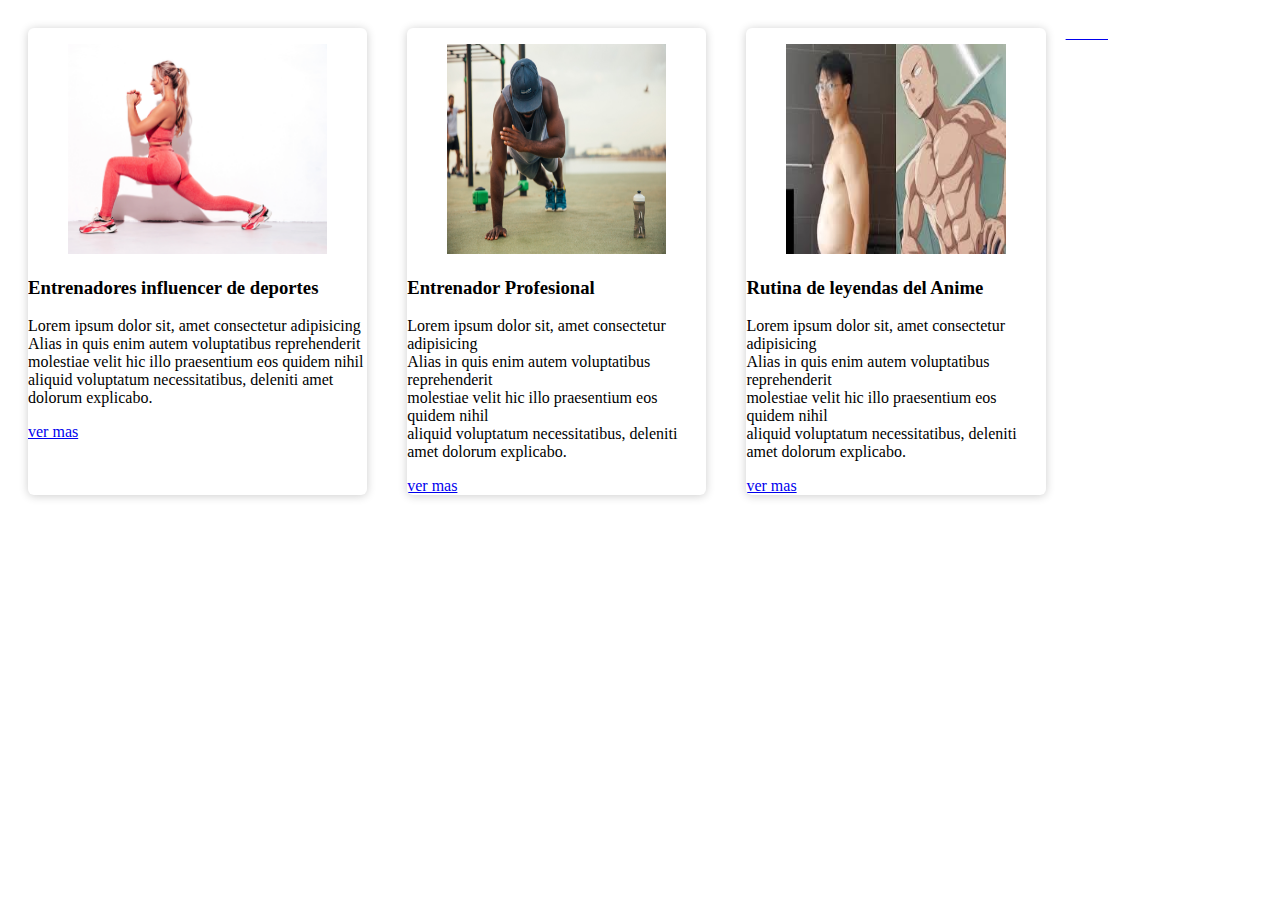
==== categoria.html @ faeba340 "primer commit" ====
<!DOCTYPE html>
<html lang="en">
<head>
    <meta charset="UTF-8">
    <meta name="viewport" content="width=device-width, initial-scale=1.0">
    <title>Categoria</title>
    <link href="https://cdn.jsdelivr.net/npm/bootstrap@5.0.2/dist/css/bootstrap.min.css" rel="stylesheet" integrity="sha384-EVSTQN3/azprG1Anm3QDgpJLIm9Nao0Yz1ztcQTwFspd3yD65VohhpuuCOmLASjC" crossorigin="anonymous">
    <link rel="stylesheet" href="style.css">
</head>
<body>
   


    <div class="container text-center">
        <div class="card">
          <figure>
            <img src="img/image3 (1).jpg" alt=""    
             width: 562px;
            height: 312px;>
        </figure>
        <div class="contenido">
            <h3>Entrenadores influencer de deportes</h3>
            <p>Lorem ipsum dolor sit, amet consectetur adipisicing <br> Alias in quis enim autem voluptatibus reprehenderit<br>  molestiae velit hic illo praesentium eos quidem nihil <br> aliquid voluptatum necessitatibus, deleniti amet dolorum explicabo.
            </p>
            <a href="https://youtu.be/sPa3iT3cetQ?si=Tzi2TYkEIDAmzBLk">ver mas</a>
        </div>
    </div>



    <div class="container text-center">
        <div class="card">
          <figure>
            <img src="img/image3 (3).jpg" alt=""    
             width: 562px;
            height: 312px;>
        </figure>
        <div class="contenido">
            <h3>Entrenador Profesional</h3>
            <p>Lorem ipsum dolor sit, amet consectetur adipisicing <br> Alias in quis enim autem voluptatibus reprehenderit<br>  molestiae velit hic illo praesentium eos quidem nihil <br> aliquid voluptatum necessitatibus, deleniti amet dolorum explicabo.
            </p>
            <a href="https://youtu.be/YZkfj1JOG6g?si=OmQlCcU1lfJ_4UPV">ver mas</a>
        </div>
    </div>

    </div>

<br>
<div class="container text-center">
    <div class="card">
      <figure>
        <img src="img/image1.jpeg" alt=""    
         width: 562px;
        height: 312px;>
    </figure>
    <div class="contenido">
        <h3>Rutina de leyendas del Anime</h3>
        <p>Lorem ipsum dolor sit, amet consectetur adipisicing <br> Alias in quis enim autem voluptatibus reprehenderit<br>  molestiae velit hic illo praesentium eos quidem nihil <br> aliquid voluptatum necessitatibus, deleniti amet dolorum explicabo.
        </p>
        <a href="https://youtu.be/YZkfj1JOG6g?si=OmQlCcU1lfJ_4UPV">ver mas</a>
    </div>
    
</div>



</div>
<div id="parav"><a id="parav"  href="index.html"  > <p id="paranav">Volver</p></a></div>


    <script src="https://code.jquery.com/jquery-3.7.1.min.js" integrity="sha256-/JqT3SQfawRcv/BIHPThkBvs0OEvtFFmqPF/lYI/Cxo=" crossorigin="anonymous"></script>

    <script src="https://cdn.jsdelivr.net/npm/@popperjs/core@2.9.2/dist/umd/popper.min.js" integrity="sha384-IQsoLXl5PILFhosVNubq5LC7Qb9DXgDA9i+tQ8Zj3iwWAwPtgFTxbJ8NT4GN1R8p" crossorigin="anonymous"></script>
    
    <script src="https://cdn.jsdelivr.net/npm/bootstrap@5.0.2/dist/js/bootstrap.min.js" integrity="sha384-cVKIPhGWiC2Al4u+LWgxfKTRIcfu0JTxR+EQDz/bgldoEyl4H0zUF0QKbrJ0EcQF" crossorigin="anonymous"></script>
    
</body>
</html>
---- style.css ----
#paranav{
    color: white;
}
.container{
    width: 100%;
    display: flex;
    max-width: 1100px;


}
.card{
    width: 100%;
    margin: 20px;
    border-radius: 6px;
    overflow: hidden;
    background:#fff;
    box-shadow: 0px 1px 10px rgba(0,0,0,0.2);
    cursor: pointer;
    transition: all 400ms ease;

}
.card:hover{
    box-shadow:  5px 5px 20px rgba(0,0,0,0.2);
    transform: translateY(-3%);
}

.card img{
    width: 100%;
    height: 210px;
}

#parav{
    align-items: self-start;
    justify-content: right;
    width: 4%;
}
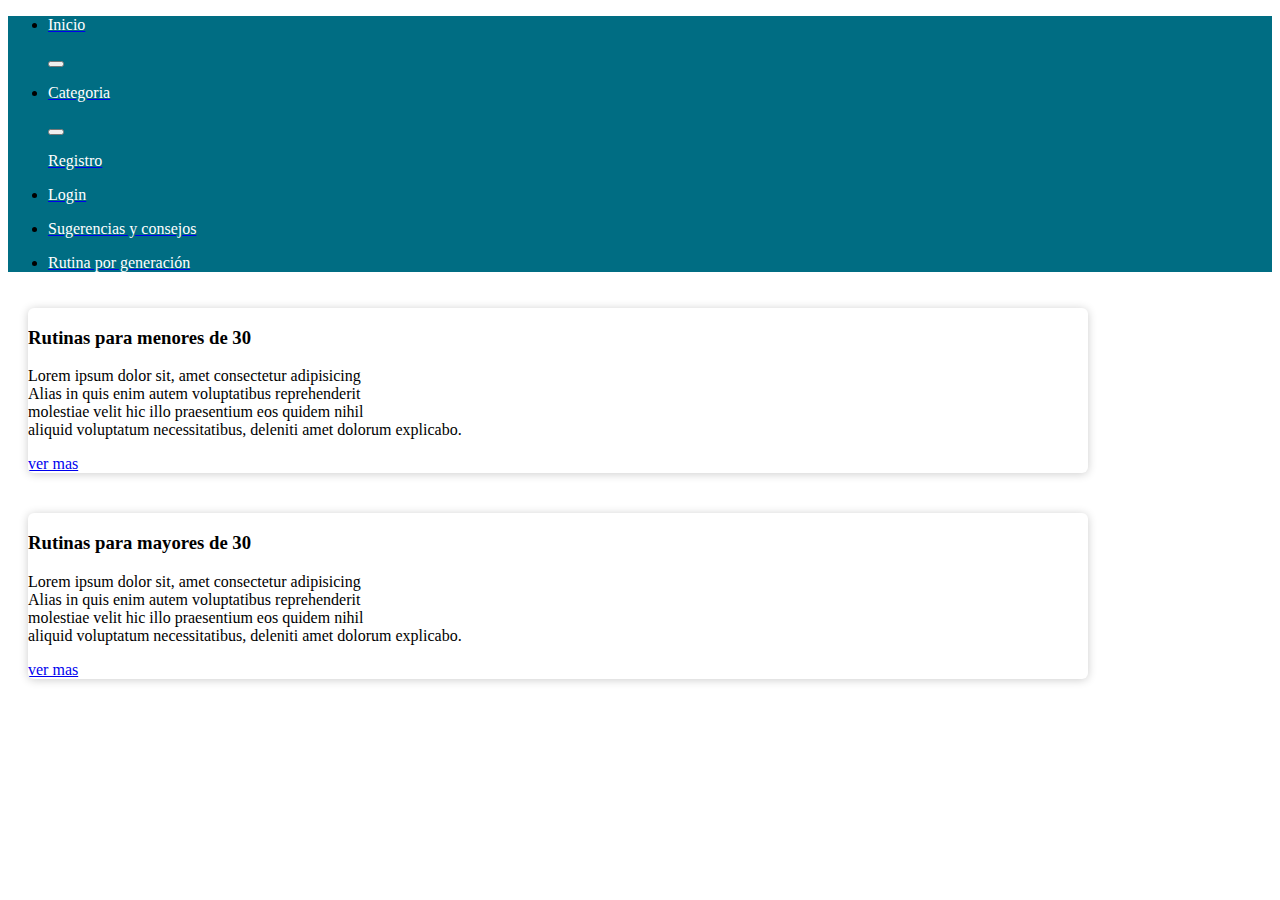
==== commit 80415b4d: "acances y validaciones" ====
--- a/categoria.html
+++ b/categoria.html
@@ -3,76 +3,85 @@
 <head>
     <meta charset="UTF-8">
     <meta name="viewport" content="width=device-width, initial-scale=1.0">
-    <title>Categoria</title>
+    <title>Document</title>
     <link href="https://cdn.jsdelivr.net/npm/bootstrap@5.0.2/dist/css/bootstrap.min.css" rel="stylesheet" integrity="sha384-EVSTQN3/azprG1Anm3QDgpJLIm9Nao0Yz1ztcQTwFspd3yD65VohhpuuCOmLASjC" crossorigin="anonymous">
-    <link rel="stylesheet" href="style.css">
+    <link rel="stylesheet" href="estilos/style.css">
 </head>
 <body>
-   
+    
+    <nav class="navbar navbar-expand-lg bg-body-tertiary" style="background-color: #006D83;">
 
+        <div class="container-fluid" >
+
+          
+
+          <div class="collapse navbar-collapse" id="navbarNav" >
+            <ul class="navbar-nav">
+                <li class="nav-item">
+                    <a class="nav-link active"  href="index.html"  > <p id="paranav">Inicio</p></a>
+                    <button class="navbar-toggler" type="button" data-bs-toggle="collapse" data-bs-target="#navbarNav" aria-controls="navbarNav" aria-expanded="false" aria-label="Toggle navigation">
+                      <span class="navbar-toggler-icon"></span>
+                    </button>
+                  </li>
+
+              <li class="nav-item">
+                <a class="nav-link active"  href="categoria.html"  > <p id="paranav">Categoria</p></a>
+                <button class="navbar-toggler" type="button" data-bs-toggle="collapse" data-bs-target="#navbarNav" aria-controls="navbarNav" aria-expanded="false" aria-label="Toggle navigation">
+                  <span class="navbar-toggler-icon"></span>
+                </button>
+              </li>
+
+                <a class="nav-link active" aria-current="page" href="Registro.html"> <p id="paranav" >Registro</p></a>
+              </li>
+             
+              <li class="nav-item">
+                <a class="nav-link" href="login.html"><p id="paranav" >Login</p></a>
+              </li>
+
+              <li class="nav-item">
+                <a class="nav-link" href="consejos.html"><p id="paranav" >Sugerencias y consejos</p></a>
+              </li>
+
+              <li class="nav-item">
+                <a class="nav-link" href="generacion.html"><p id="paranav" >Rutina por generación</p></a>
+              </li>
+
+             
+            </ul>
+          </div>
+        </div>
+      </nav>
 
     <div class="container text-center">
         <div class="card">
-          <figure>
-            <img src="img/image3 (1).jpg" alt=""    
-             width: 562px;
-            height: 312px;>
-        </figure>
-        <div class="contenido">
-            <h3>Entrenadores influencer de deportes</h3>
-            <p>Lorem ipsum dolor sit, amet consectetur adipisicing <br> Alias in quis enim autem voluptatibus reprehenderit<br>  molestiae velit hic illo praesentium eos quidem nihil <br> aliquid voluptatum necessitatibus, deleniti amet dolorum explicabo.
-            </p>
-            <a href="https://youtu.be/sPa3iT3cetQ?si=Tzi2TYkEIDAmzBLk">ver mas</a>
+          
+
+            <div class="contenido">
+                <h3>Rutinas para menores de 30</h3>
+                <p>Lorem ipsum dolor sit, amet consectetur adipisicing <br> Alias in quis enim autem voluptatibus reprehenderit<br>  molestiae velit hic illo praesentium eos quidem nihil <br> aliquid voluptatum necessitatibus, deleniti amet dolorum explicabo.
+                </p>
+                <a href="https://youtu.be/YZkfj1JOG6g?si=OmQlCcU1lfJ_4UPV" class="btn btn-primary">ver mas</a>
+            </div>
         </div>
+
     </div>
-
-
 
     <div class="container text-center">
         <div class="card">
-          <figure>
-            <img src="img/image3 (3).jpg" alt=""    
-             width: 562px;
-            height: 312px;>
-        </figure>
-        <div class="contenido">
-            <h3>Entrenador Profesional</h3>
-            <p>Lorem ipsum dolor sit, amet consectetur adipisicing <br> Alias in quis enim autem voluptatibus reprehenderit<br>  molestiae velit hic illo praesentium eos quidem nihil <br> aliquid voluptatum necessitatibus, deleniti amet dolorum explicabo.
-            </p>
-            <a href="https://youtu.be/YZkfj1JOG6g?si=OmQlCcU1lfJ_4UPV">ver mas</a>
+        
+
+            <div class="contenido">
+                <h3>Rutinas para mayores de 30</h3>
+                <p>Lorem ipsum dolor sit, amet consectetur adipisicing <br> Alias in quis enim autem voluptatibus reprehenderit<br>  molestiae velit hic illo praesentium eos quidem nihil <br> aliquid voluptatum necessitatibus, deleniti amet dolorum explicabo.
+                </p>
+                <a href="https://www.youtube.com/watch?v=jlHOotjWK_w" class="btn btn-primary">ver mas</a>
+            </div>
         </div>
-    </div>
 
     </div>
 
-<br>
-<div class="container text-center">
-    <div class="card">
-      <figure>
-        <img src="img/image1.jpeg" alt=""    
-         width: 562px;
-        height: 312px;>
-    </figure>
-    <div class="contenido">
-        <h3>Rutina de leyendas del Anime</h3>
-        <p>Lorem ipsum dolor sit, amet consectetur adipisicing <br> Alias in quis enim autem voluptatibus reprehenderit<br>  molestiae velit hic illo praesentium eos quidem nihil <br> aliquid voluptatum necessitatibus, deleniti amet dolorum explicabo.
-        </p>
-        <a href="https://youtu.be/YZkfj1JOG6g?si=OmQlCcU1lfJ_4UPV">ver mas</a>
-    </div>
     
-</div>
 
-
-
-</div>
-<div id="parav"><a id="parav"  href="index.html"  > <p id="paranav">Volver</p></a></div>
-
-
-    <script src="https://code.jquery.com/jquery-3.7.1.min.js" integrity="sha256-/JqT3SQfawRcv/BIHPThkBvs0OEvtFFmqPF/lYI/Cxo=" crossorigin="anonymous"></script>
-
-    <script src="https://cdn.jsdelivr.net/npm/@popperjs/core@2.9.2/dist/umd/popper.min.js" integrity="sha384-IQsoLXl5PILFhosVNubq5LC7Qb9DXgDA9i+tQ8Zj3iwWAwPtgFTxbJ8NT4GN1R8p" crossorigin="anonymous"></script>
-    
-    <script src="https://cdn.jsdelivr.net/npm/bootstrap@5.0.2/dist/js/bootstrap.min.js" integrity="sha384-cVKIPhGWiC2Al4u+LWgxfKTRIcfu0JTxR+EQDz/bgldoEyl4H0zUF0QKbrJ0EcQF" crossorigin="anonymous"></script>
     
 </body>
 </html>--- a/estilos/style.css
+++ b/estilos/style.css
@@ -0,0 +1,45 @@
+#paranav{
+    color: white;
+}
+.container{
+    width: 100%;
+    display: flex;
+    max-width: 1100px;
+
+
+}
+.card{
+    width: 100%;
+    margin: 20px;
+    border-radius: 6px;
+    overflow: hidden;
+    background:#fff;
+    box-shadow: 0px 1px 10px rgba(0,0,0,0.2);
+    cursor: pointer;
+    transition: all 400ms ease;
+
+}
+.card:hover{
+    box-shadow:  5px 5px 20px rgba(0,0,0,0.2);
+    transform: translateY(-3%);
+}
+
+.card img{
+    width: 100%;
+    height: 210px;
+}
+
+#parav{
+    align-items: self-start;
+    justify-content: right;
+    width: 4%;
+}
+
+.ancho{
+    width: 50%;
+    display: flex;
+    max-width: 500px;
+}
+body{
+    background-color: #003c52,#fff;
+}